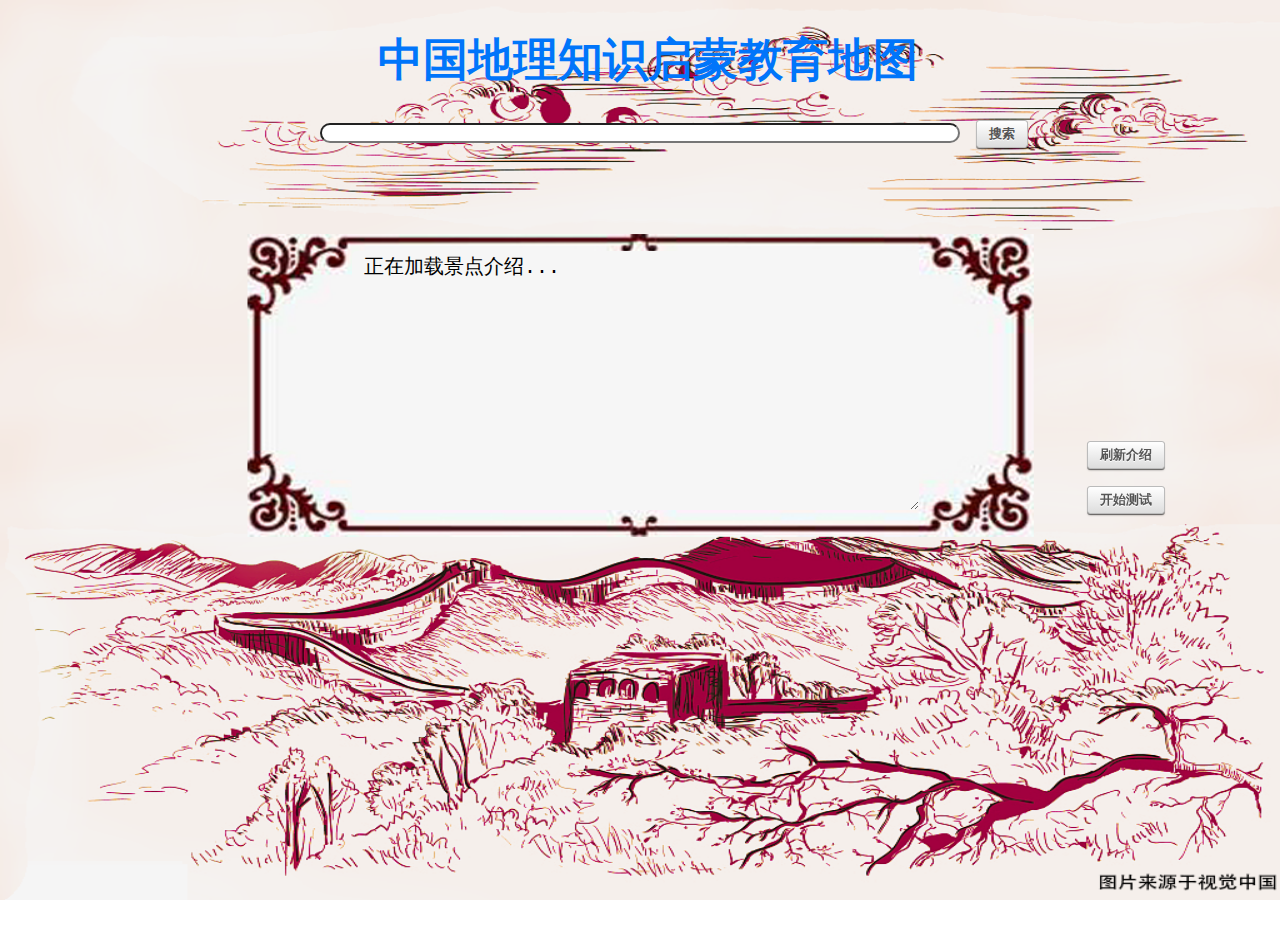
==== index2.html @ aaa3a463 "旅行建议加了错误代码处理" ====
<!doctype html>
<html>
<head>
<meta charset="utf-8">
<title>展示页面</title>
<link href="styles2.css" rel="stylesheet" type="text/css">
</head>
<header>
  <h1 class="title">中国地理知识启蒙教育地图</h1>
  <button type="reset" class="small button reset" id="reset" value="返回">返回</button>
  <input name="search" type="search" class="search_bar" id="search">
  <button name="submit" type="submit" class="small button" id="submit" onClick="Search()" >搜索</button>
</header>
<body class="body">
<textarea class="text" id="textarea"></textarea>
<button class="small button again" id="new_introduce" style="display: block" onClick="NewIntroduce()">刷新介绍</button>
<button class="small button next" id="test" style="display: inline-block" onClick="BeginTest()">开始测试</button>
<button class="small button again" id="again" style="display: none" onClick="BeginTest()">再测一次</button>
<button class="small button next" id="answer" style="display: none" onClick="Next()">来个答案</button>
<button class="small button next" id="suggest" style="display: none" onClick="Suggest()">旅行建议</button>
<button class="small button next" id="new_suggest" style="display: none" onClick="Suggest()">刷新建议</button>
<script type="text/javascript" src="eel.js"></script>
<script type="text/javascript">
	window.addEventListener("load", getText, false);
	eel.expose(getJSON);
	var message = '';
	
	function getText()
	{
		Introduce(localStorage.getItem("data"));
		localStorage.removeItem("data");
	}
	
	function getJSON(json)
	{
		message = json;
	}

	//true表示显示，false表示不显示
	function GetButtonDisplay(flag)
	{
		return flag ? "inline-block" : "none";
	}

	function ChangeButtonDisplay(new_introduce_flag, test_flag, again_flag, answer_flag, suggest_flag, new_suggest_flag)
	{
		var new_introduce = document.getElementById('new_introduce');
		new_introduce.style.display = GetButtonDisplay(new_introduce_flag);

		var test = document.getElementById('test');
		test.style.display = GetButtonDisplay(test_flag);

		var again = document.getElementById('again');
		again.style.display = GetButtonDisplay(again_flag);

		var answer = document.getElementById('answer');
		answer.style.display = GetButtonDisplay(answer_flag);

		var suggest = document.getElementById('suggest');
		suggest.style.display = GetButtonDisplay(suggest_flag);

		var new_suggest = document.getElementById('new_suggest');
		new_suggest.style.display = GetButtonDisplay(new_suggest_flag);
	}
	
	function Search()
	{
		var location = document.getElementById('search').value;
		if(location == "")
			alert("输入不能为空")
		else
			Introduce(location);
	}
	
	async function Introduce(location)
	{
		var textarea= document.getElementById("textarea");
		textarea.innerHTML = '正在加载景点介绍...';
		ChangeButtonDisplay(true, true, false, false, false, false);
		await eel.Introduce(location)();
		textarea.innerHTML = message.introduce;
	}

	async function NewIntroduce()
	{
		var textarea= document.getElementById("textarea");
		textarea.innerHTML = '正在加载景点介绍...';
		ChangeButtonDisplay(true, true, false, false, false, false);
		await eel.NewIntroduce()();
		textarea.innerHTML = message.introduce;
	}

	async function BeginTest()
	{
		var textarea = document.getElementById('textarea');
		textarea.innerHTML = '正在加载试题...';
		ChangeButtonDisplay(false, false, false, true, false, false);
		await eel.Cut()();
		textarea.innerHTML = message.cut;
	}

	async function Next()
	{
		var textarea = document.getElementById('textarea');
		await eel.Next()();
		textarea.innerHTML = message.next;
		if(message.finished)
			ChangeButtonDisplay(false, false, true, false, true, false);
	}

	async function Suggest()
	{
		var textarea = document.getElementById('textarea');
		textarea.innerHTML = "正在加载旅行建议...";
		ChangeButtonDisplay(false, false, false, false, false, true);
		message = {"suggest":"", "error":true}
		count = 0;
		while(message.error)
			await eel.Suggest()();
		textarea.innerHTML = message.suggest;
	}

</script>
</body>
</html>
---- styles2.css ----
@charset "utf-8";
footer {
  text-align: center;
  float: none;
  clear: none;
  padding-top: 0px;
}
header {
  clear: both;
  text-align: center;
}
body {
    background-repeat: no-repeat;
    background-position: 100% 0%;
    text-align: left;
    height: 100%;
    width: 100%;
    background-image: url(images/background2.png);
    overflow-x: hidden;
    overflow-y: hidden;
    background-clip: border-box;
    background-size: 100% 100%;
    min-width: 100%;
    min-height: 100%;
    position: relative;
}
.title {
    text-align: center;
    color: #0075FA;
    font-size: 45px;
}
.search_bar {
  padding-bottom: 0px;
  margin-bottom: 1%;
  border-radius: 100px;
  margin-right: 1%;
  width: 50%;
  clear: both;
  text-align: left;
  opacity: 1;
  float: none;
}
.centered {
  margin: 50px auto;
  text-align: center;
}
.button::-moz-focus-inner {
  border: 0;
  padding: 0;
}
.button {
  display: inline-block;
  *display: inline;
  zoom: 1;
  padding: 6px 20px;
  margin: 0;
  cursor: pointer;
  border: 1px solid #bbb;
  overflow: visible;
  font: bold 13px arial, helvetica, sans-serif;
  text-decoration: none;
  white-space: nowrap;
  color: #555;
  background-color: #ddd;
  background-image: -webkit-gradient(linear, left top, left bottom, from(rgba(255, 255, 255, 1)), to(rgba(255, 255, 255, 0)));
  background-image: -webkit-linear-gradient(top, rgba(255, 255, 255, 1), rgba(255, 255, 255, 0));
  background-image: -moz-linear-gradient(top, rgba(255, 255, 255, 1), rgba(255, 255, 255, 0));
  background-image: -ms-linear-gradient(top, rgba(255, 255, 255, 1), rgba(255, 255, 255, 0));
  background-image: -o-linear-gradient(top, rgba(255, 255, 255, 1), rgba(255, 255, 255, 0));
  background-image: linear-gradient(top, rgba(255, 255, 255, 1), rgba(255, 255, 255, 0));
  -webkit-transition: background-color .2s ease-out;
  -moz-transition: background-color .2s ease-out;
  -ms-transition: background-color .2s ease-out;
  -o-transition: background-color .2s ease-out;
  transition: background-color .2s ease-out;
  background-clip: padding-box; /* Fix bleeding */
  -moz-border-radius: 3px;
  -webkit-border-radius: 3px;
  border-radius: 3px;
  -moz-box-shadow: 0 1px 0 rgba(0, 0, 0, .3), 0 2px 2px -1px rgba(0, 0, 0, .5), 0 1px 0 rgba(255, 255, 255, .3) inset;
  -webkit-box-shadow: 0 1px 0 rgba(0, 0, 0, .3), 0 2px 2px -1px rgba(0, 0, 0, .5), 0 1px 0 rgba(255, 255, 255, .3) inset;
  box-shadow: 0 1px 0 rgba(0, 0, 0, .3), 0 2px 2px -1px rgba(0, 0, 0, .5), 0 1px 0 rgba(255, 255, 255, .3) inset;
  text-shadow: 0 1px 0 rgba(255, 255, 255, .9);
  -webkit-touch-callout: none;
  -webkit-user-select: none;
  -khtml-user-select: none;
  -moz-user-select: none;
  -ms-user-select: none;
  user-select: none;
}
.button:hover {
  background-color: #eee;
  color: #555;
}
.button:active {
  background: #e9e9e9;
  //position: relative;
  //top: 1px;
  text-shadow: none;
  -moz-box-shadow: 0 1px 1px rgba(0, 0, 0, .3) inset;
  -webkit-box-shadow: 0 1px 1px rgba(0, 0, 0, .3) inset;
  box-shadow: 0 1px 1px rgba(0, 0, 0, .3) inset;
}
.button[disabled], .button[disabled]:hover, .button[disabled]:active {
  border-color: #eaeaea;
  background: #fafafa;
  cursor: default;
  position: static;
  color: #999;
  /* Usually, !important should be avoided but here it's really needed :) */
  -moz-box-shadow: none !important;
  -webkit-box-shadow: none !important;
  box-shadow: none !important;
  text-shadow: none !important;
}
/* Smaller buttons styles */
.button.small {
  padding: 4px 12px;
}
.reset {
  float: left;
  visibility: hidden;
  border-radius: 100px;
}
.text {
    width: 44%;
    height: 28.3%;
    word-wrap: break-word;
    word-break: normal;
    color: #000000;
    top: 27.9%;
    float: none;
    border-radius: 5px;
    overflow-x: hidden;
    overflow-y: hidden;
    background-repeat: no-repeat;
    background-size: cover;
    background-color: #F6F6F6;
    position: fixed;
    left: 27.5%;
    border-width: 0px;
    font-size: 20px;
    margin-top: auto;
    margin-bottom: auto;
    text-align: left;
    text-indent: 10px;
}
html, body{
    height: 100%;
    text-align: center;
    margin-right: 0px;
}
.next{
    position: fixed;
    top: 54%;
    right: 9%;
}
.again{
    right: 9%;
    top: 49%;
    position: fixed;
}
.next:active{
	position: fixed;
    top: 54%;
    right: 9%;
}
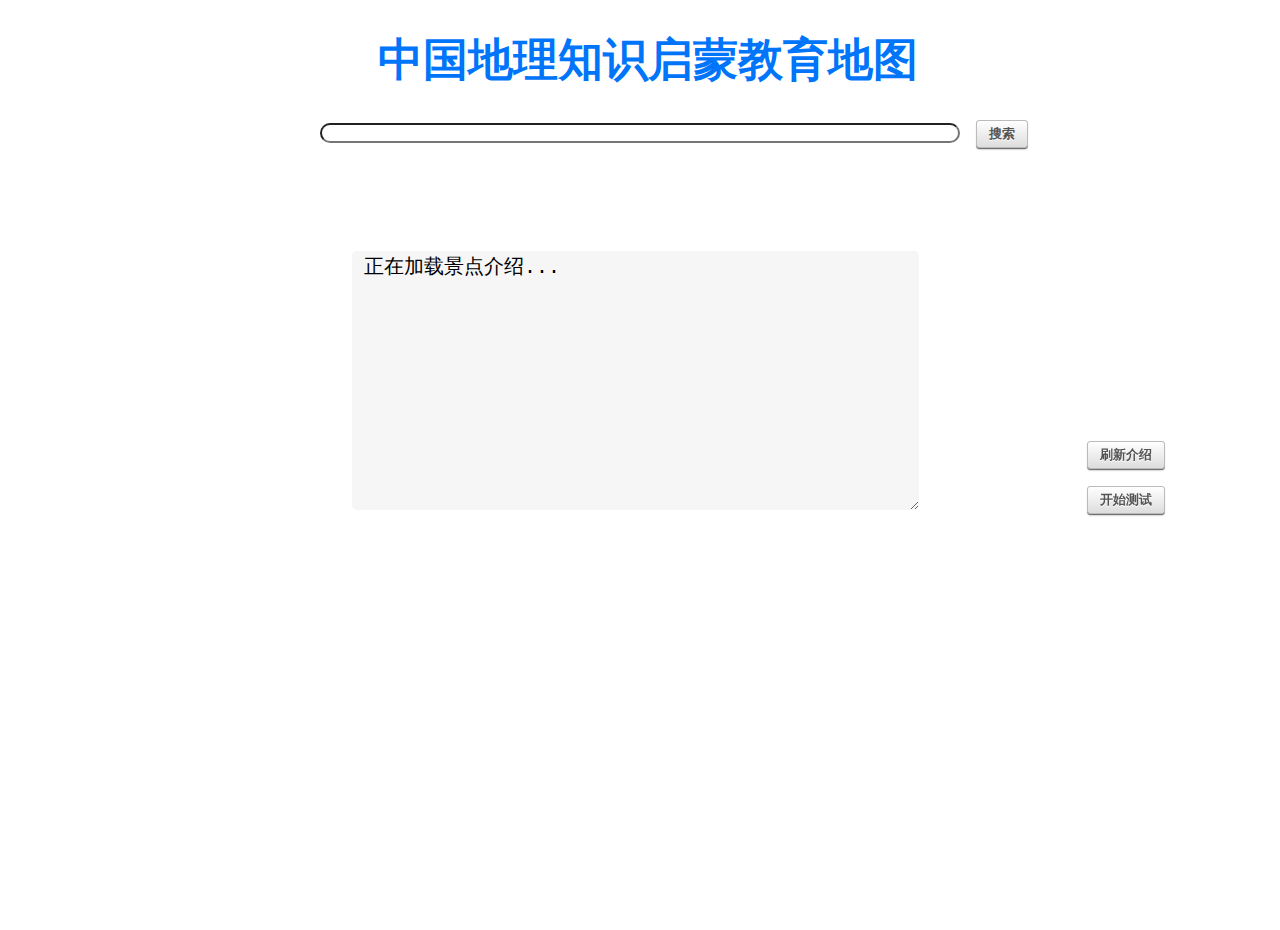
==== commit e970e227: "亲朋好友，父老乡亲，我滴任务完成啦" ====
--- a/index2.html
+++ b/index2.html
@@ -19,21 +19,54 @@
 <button class="small button next" id="answer" style="display: none" onClick="Next()">来个答案</button>
 <button class="small button next" id="suggest" style="display: none" onClick="Suggest()">旅行建议</button>
 <button class="small button next" id="new_suggest" style="display: none" onClick="Suggest()">刷新建议</button>
-<script type="text/javascript" src="eel.js"></script>
 <script type="text/javascript">
-	window.addEventListener("load", getText, false);
-	eel.expose(getJSON);
-	var message = '';
-	
-	function getText()
+	window.addEventListener("load", Init, false);
+	url = '180.76.120.243:8080';
+
+	function Init()
 	{
-		Introduce(localStorage.getItem("data"));
-		localStorage.removeItem("data");
+		var location = localStorage.getItem("location")
+
+		var XHR = [
+			function(){return new XMLHttpRequest()},
+			function(){return new ActiveXObject("Msxml2.XMLHTTP")},
+			function(){return new ActiveXObject("Msxml3.XMLHTTP")},
+			function(){return new ActiveXObject("Microsoft.XMLHTTP")}
+		];
+
+		for(var i = 0; i < XHR.length; i++)
+		{
+			try
+			{
+				xhr = XHR[i]();
+			}
+			catch(e)
+			{
+				continue;
+			}
+			break;
+		}
+
+		Introduce(location);
 	}
-	
-	function getJSON(json)
+
+	function Save(key, value)
 	{
-		message = json;
+		if(localStorage.getItem(key) != null)
+			localStorage.removeItem(key);
+		localStorage.setItem(key, value);
+	}
+
+	async function POST(data, fCallBack)
+	{
+		xhr.onreadystatechange = function(){
+			if(xhr.readyState === 4)
+				if(xhr.status == 200)
+					fCallBack(JSON.parse(xhr.responseText))
+		};
+		xhr.open("POST", url, true);
+		xhr.setRequestHeader ('Content-type', 'application/x-www-form-urlencoded');
+		xhr.send(JSON.stringify(data));
 	}
 
 	//true表示显示，false表示不显示
@@ -72,52 +105,83 @@
 			Introduce(location);
 	}
 	
-	async function Introduce(location)
+	function Introduce(location)
 	{
 		var textarea= document.getElementById("textarea");
 		textarea.innerHTML = '正在加载景点介绍...';
 		ChangeButtonDisplay(true, true, false, false, false, false);
-		await eel.Introduce(location)();
-		textarea.innerHTML = message.introduce;
+		Save('location', location);
+		var data = {'method':'Introduce', 'args':{'location':location}};
+		POST(data, IntroduceCallBack);
 	}
 
-	async function NewIntroduce()
+	function IntroduceCallBack(introduce)
 	{
 		var textarea= document.getElementById("textarea");
-		textarea.innerHTML = '正在加载景点介绍...';
-		ChangeButtonDisplay(true, true, false, false, false, false);
-		await eel.NewIntroduce()();
-		textarea.innerHTML = message.introduce;
+		Save('introduce', introduce.introduce);
+		textarea.innerHTML = introduce.introduce;
 	}
 
-	async function BeginTest()
+	function NewIntroduce()
+	{
+		Introduce(localStorage.getItem('location'));
+	}
+
+	function BeginTest()
 	{
 		var textarea = document.getElementById('textarea');
 		textarea.innerHTML = '正在加载试题...';
 		ChangeButtonDisplay(false, false, false, true, false, false);
-		await eel.Cut()();
-		textarea.innerHTML = message.cut;
+		var introduce = localStorage.getItem('introduce');
+		var data = {'method':'BeginTest', 'args':{'introduce':introduce}};
+		POST(data, BeginTestCallBack);
 	}
 
-	async function Next()
+	function BeginTestCallBack(test)
 	{
-		var textarea = document.getElementById('textarea');
-		await eel.Next()();
-		textarea.innerHTML = message.next;
-		if(message.finished)
+		var textarea= document.getElementById("textarea");
+		Save('counter', 0);
+		Save('test', test.test);
+		Save('loc', test.loc);
+		textarea.innerHTML = test.test;
+	}
+
+	function Next()
+	{
+		var introduce = localStorage.getItem('introduce');
+		var counter = localStorage.getItem('counter');
+		var test = localStorage.getItem('test');
+		var loc = localStorage.getItem('loc');
+		var data = {'method':'Next', 'args':{'introduce':introduce, 'counter':counter, 'test':test, 'loc':loc}};
+		POST(data, NextCallBack);
+	}
+
+	function NextCallBack(next)
+	{
+		var textarea= document.getElementById("textarea");
+		Save('counter', next.counter);
+		textarea.innerHTML = next.test
+		if(next.finished)
 			ChangeButtonDisplay(false, false, true, false, true, false);
 	}
 
-	async function Suggest()
+	function Suggest()
 	{
 		var textarea = document.getElementById('textarea');
 		textarea.innerHTML = "正在加载旅行建议...";
 		ChangeButtonDisplay(false, false, false, false, false, true);
-		message = {"suggest":"", "error":true}
-		count = 0;
-		while(message.error)
-			await eel.Suggest()();
-		textarea.innerHTML = message.suggest;
+		var location = localStorage.getItem('location');
+		var data = {'method':'Suggest', 'args':{'location':location}};
+		POST(data, SuggestCallBack);
+	}
+
+	function SuggestCallBack(suggest)
+	{
+		var textarea = document.getElementById('textarea');
+		if(suggest.error)
+			textarea.innerHTML = '旅行建议加载失败，请点击右下方按钮刷新。';
+		else
+			textarea.innerHTML = suggest.suggest;
 	}
 
 </script>
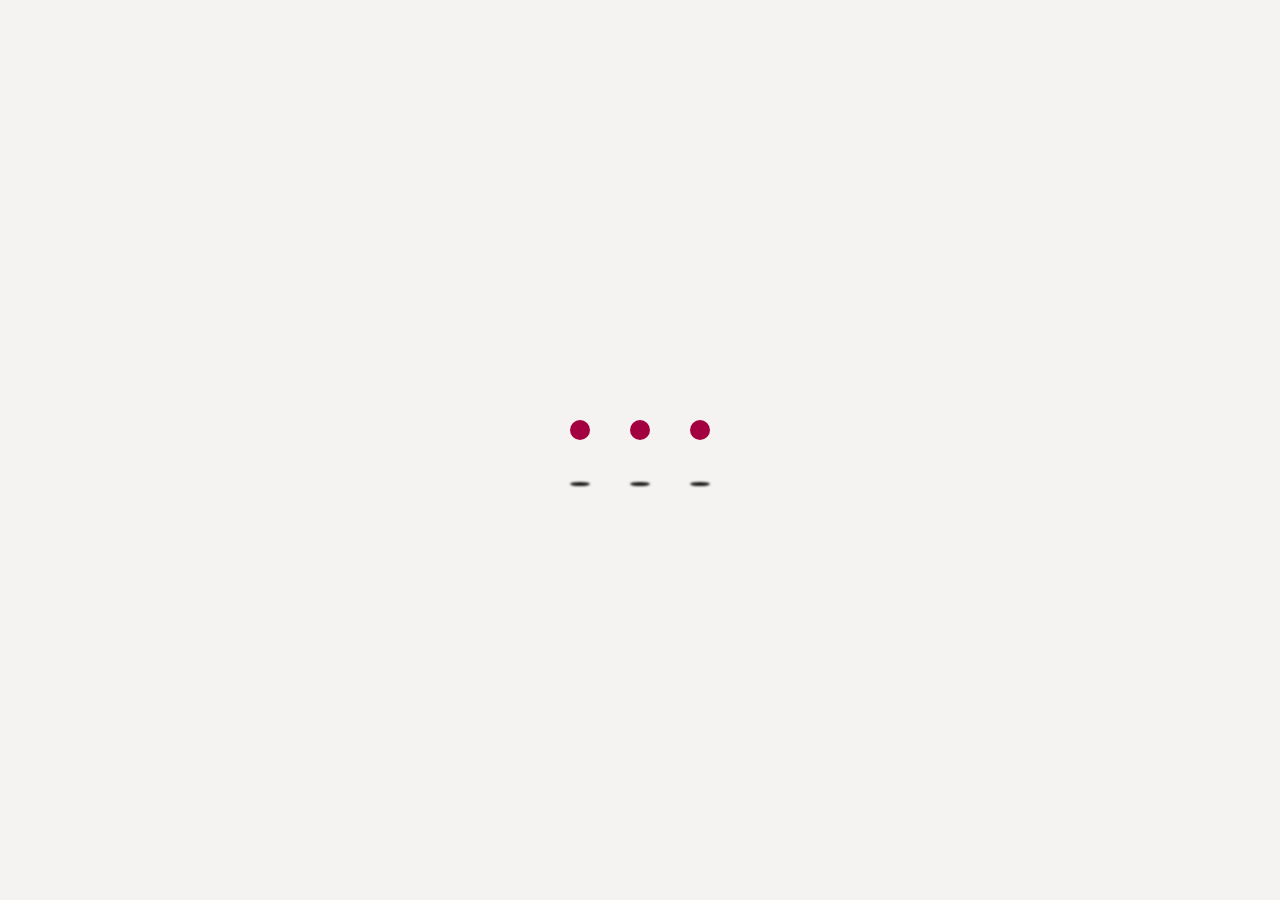
==== commit f085e01b: "添加了加载动画" ====
--- a/index2.html
+++ b/index2.html
@@ -1,189 +1,137 @@
 <!doctype html>
 <html>
+<div class="loading" id="'loading">
+	<div class="wrapper">
+		<div class="circle"></div>
+    	<div class="circle"></div>
+    	<div class="circle"></div>
+    	<div class="shadow"></div>
+    	<div class="shadow"></div>
+    	<div class="shadow"></div>
+	</div>
+</div>
+
 <head>
-<meta charset="utf-8">
-<title>展示页面</title>
-<link href="styles2.css" rel="stylesheet" type="text/css">
+	<meta charset="utf-8">
+	<title>展示页面</title>
+	<link href="styles2.css" rel="stylesheet" type="text/css">
 </head>
 <header>
-  <h1 class="title">中国地理知识启蒙教育地图</h1>
-  <button type="reset" class="small button reset" id="reset" value="返回">返回</button>
-  <input name="search" type="search" class="search_bar" id="search">
-  <button name="submit" type="submit" class="small button" id="submit" onClick="Search()" >搜索</button>
+	<h1 class="title">中国地理知识启蒙教育地图</h1>
+	<button type="reset" class="small button reset" id="reset" value="返回">返回</button>
+	<input name="search" type="search" class="search_bar" id="search">
+	<button name="submit" type="submit" class="small button" id="submit" onClick="Search()">搜索</button>
 </header>
+
 <body class="body">
-<textarea class="text" id="textarea"></textarea>
-<button class="small button again" id="new_introduce" style="display: block" onClick="NewIntroduce()">刷新介绍</button>
-<button class="small button next" id="test" style="display: inline-block" onClick="BeginTest()">开始测试</button>
-<button class="small button again" id="again" style="display: none" onClick="BeginTest()">再测一次</button>
-<button class="small button next" id="answer" style="display: none" onClick="Next()">来个答案</button>
-<button class="small button next" id="suggest" style="display: none" onClick="Suggest()">旅行建议</button>
-<button class="small button next" id="new_suggest" style="display: none" onClick="Suggest()">刷新建议</button>
-<script type="text/javascript">
-	window.addEventListener("load", Init, false);
-	url = '180.76.120.243:8080';
+	<div class="textarea_background" id="textarea_background"></div>
+	<textarea class="text" id="textarea"></textarea>
+	<button class="small button again" id="new_introduce" style="display: block" onClick="NewIntroduce()">刷新介绍</button>
+	<button class="small button next" id="test" style="display: inline-block" onClick="BeginTest()">开始测试</button>
+	<button class="small button again" id="again" style="display: none" onClick="BeginTest()">再测一次</button>
+	<button class="small button next" id="answer" style="display: none" onClick="Next()">来个答案</button>
+	<button class="small button next" id="suggest" style="display: none" onClick="Suggest()">旅行建议</button>
+	<button class="small button next" id="new_suggest" style="display: none" onClick="Suggest()">刷新建议</button>
+	<script type="text/javascript" src="eel.js"></script>
+	<script type="text/javascript" src="jquery.js"></script>
+	<script type="text/javascript">
+		window.addEventListener("load", getText, false);
+		eel.expose(getJSON);
+		var message = '';
 
-	function Init()
-	{
-		var location = localStorage.getItem("location")
-
-		var XHR = [
-			function(){return new XMLHttpRequest()},
-			function(){return new ActiveXObject("Msxml2.XMLHTTP")},
-			function(){return new ActiveXObject("Msxml3.XMLHTTP")},
-			function(){return new ActiveXObject("Microsoft.XMLHTTP")}
-		];
-
-		for(var i = 0; i < XHR.length; i++)
-		{
-			try
-			{
-				xhr = XHR[i]();
-			}
-			catch(e)
-			{
-				continue;
-			}
-			break;
+		function getText() {
+			var local = localStorage.getItem("data");
+			localStorage.removeItem("data");
+			Text2Image(local);
+			/* Introduce(local); */
 		}
 
-		Introduce(location);
-	}
+		function getJSON(json) {
+			message = json;
+		}
 
-	function Save(key, value)
-	{
-		if(localStorage.getItem(key) != null)
-			localStorage.removeItem(key);
-		localStorage.setItem(key, value);
-	}
+		//true表示显示，false表示不显示
+		function GetButtonDisplay(flag) {
+			return flag ? "inline-block" : "none";
+		}
 
-	async function POST(data, fCallBack)
-	{
-		xhr.onreadystatechange = function(){
-			if(xhr.readyState === 4)
-				if(xhr.status == 200)
-					fCallBack(JSON.parse(xhr.responseText))
-		};
-		xhr.open("POST", url, true);
-		xhr.setRequestHeader ('Content-type', 'application/x-www-form-urlencoded');
-		xhr.send(JSON.stringify(data));
-	}
+		function ChangeButtonDisplay(new_introduce_flag, test_flag, again_flag, answer_flag, suggest_flag, new_suggest_flag) {
+			var new_introduce = document.getElementById('new_introduce');
+			new_introduce.style.display = GetButtonDisplay(new_introduce_flag);
 
-	//true表示显示，false表示不显示
-	function GetButtonDisplay(flag)
-	{
-		return flag ? "inline-block" : "none";
-	}
+			var test = document.getElementById('test');
+			test.style.display = GetButtonDisplay(test_flag);
 
-	function ChangeButtonDisplay(new_introduce_flag, test_flag, again_flag, answer_flag, suggest_flag, new_suggest_flag)
-	{
-		var new_introduce = document.getElementById('new_introduce');
-		new_introduce.style.display = GetButtonDisplay(new_introduce_flag);
+			var again = document.getElementById('again');
+			again.style.display = GetButtonDisplay(again_flag);
 
-		var test = document.getElementById('test');
-		test.style.display = GetButtonDisplay(test_flag);
+			var answer = document.getElementById('answer');
+			answer.style.display = GetButtonDisplay(answer_flag);
 
-		var again = document.getElementById('again');
-		again.style.display = GetButtonDisplay(again_flag);
+			var suggest = document.getElementById('suggest');
+			suggest.style.display = GetButtonDisplay(suggest_flag);
 
-		var answer = document.getElementById('answer');
-		answer.style.display = GetButtonDisplay(answer_flag);
+			var new_suggest = document.getElementById('new_suggest');
+			new_suggest.style.display = GetButtonDisplay(new_suggest_flag);
+		}
 
-		var suggest = document.getElementById('suggest');
-		suggest.style.display = GetButtonDisplay(suggest_flag);
+		function Search() {
+			var location = document.getElementById('search').value;
+			if (location == "")
+				alert("输入不能为空")
+			else
+				Introduce(location);
+		}
 
-		var new_suggest = document.getElementById('new_suggest');
-		new_suggest.style.display = GetButtonDisplay(new_suggest_flag);
-	}
-	
-	function Search()
-	{
-		var location = document.getElementById('search').value;
-		if(location == "")
-			alert("输入不能为空")
-		else
-			Introduce(location);
-	}
-	
-	function Introduce(location)
-	{
-		var textarea= document.getElementById("textarea");
-		textarea.innerHTML = '正在加载景点介绍...';
-		ChangeButtonDisplay(true, true, false, false, false, false);
-		Save('location', location);
-		var data = {'method':'Introduce', 'args':{'location':location}};
-		POST(data, IntroduceCallBack);
-	}
+		async function Introduce(location) {
+			var textarea = document.getElementById("textarea");
+			textarea.innerHTML = '正在加载景点介绍...';
+			ChangeButtonDisplay(true, true, false, false, false, false);
+			await eel.Introduce(location)();
+			textarea.innerHTML = message.introduce;
+		}
 
-	function IntroduceCallBack(introduce)
-	{
-		var textarea= document.getElementById("textarea");
-		Save('introduce', introduce.introduce);
-		textarea.innerHTML = introduce.introduce;
-	}
+		async function NewIntroduce() {
+			var textarea = document.getElementById("textarea");
+			textarea.innerHTML = '正在加载景点介绍...';
+			ChangeButtonDisplay(true, true, false, false, false, false);
+			await eel.NewIntroduce()();
+			textarea.innerHTML = message.introduce;
+		}
 
-	function NewIntroduce()
-	{
-		Introduce(localStorage.getItem('location'));
-	}
+		async function BeginTest() {
+			var textarea = document.getElementById('textarea');
+			textarea.innerHTML = '正在加载试题...';
+			ChangeButtonDisplay(false, false, false, true, false, false);
+			await eel.Cut()();
+			textarea.innerHTML = message.cut;
+		}
 
-	function BeginTest()
-	{
-		var textarea = document.getElementById('textarea');
-		textarea.innerHTML = '正在加载试题...';
-		ChangeButtonDisplay(false, false, false, true, false, false);
-		var introduce = localStorage.getItem('introduce');
-		var data = {'method':'BeginTest', 'args':{'introduce':introduce}};
-		POST(data, BeginTestCallBack);
-	}
+		async function Next() {
+			var textarea = document.getElementById('textarea');
+			await eel.Next()();
+			textarea.innerHTML = message.next;
+			if (message.finished)
+				ChangeButtonDisplay(false, false, true, false, true, false);
+		}
 
-	function BeginTestCallBack(test)
-	{
-		var textarea= document.getElementById("textarea");
-		Save('counter', 0);
-		Save('test', test.test);
-		Save('loc', test.loc);
-		textarea.innerHTML = test.test;
-	}
+		async function Suggest() {
+			var textarea = document.getElementById('textarea');
+			textarea.innerHTML = "正在加载旅行建议...";
+			ChangeButtonDisplay(false, false, false, false, false, true);
+			message = { "suggest": "", "error": true }
+			count = 0;
+			while (message.error)
+				await eel.Suggest()();
+			textarea.innerHTML = message.suggest;
+		}
 
-	function Next()
-	{
-		var introduce = localStorage.getItem('introduce');
-		var counter = localStorage.getItem('counter');
-		var test = localStorage.getItem('test');
-		var loc = localStorage.getItem('loc');
-		var data = {'method':'Next', 'args':{'introduce':introduce, 'counter':counter, 'test':test, 'loc':loc}};
-		POST(data, NextCallBack);
-	}
+		async function Text2Image(location) {
+			await eel.Text2Image(location)();
+			$(".loading").hide();
+		}
 
-	function NextCallBack(next)
-	{
-		var textarea= document.getElementById("textarea");
-		Save('counter', next.counter);
-		textarea.innerHTML = next.test
-		if(next.finished)
-			ChangeButtonDisplay(false, false, true, false, true, false);
-	}
+	</script>
+</body>
 
-	function Suggest()
-	{
-		var textarea = document.getElementById('textarea');
-		textarea.innerHTML = "正在加载旅行建议...";
-		ChangeButtonDisplay(false, false, false, false, false, true);
-		var location = localStorage.getItem('location');
-		var data = {'method':'Suggest', 'args':{'location':location}};
-		POST(data, SuggestCallBack);
-	}
-
-	function SuggestCallBack(suggest)
-	{
-		var textarea = document.getElementById('textarea');
-		if(suggest.error)
-			textarea.innerHTML = '旅行建议加载失败，请点击右下方按钮刷新。';
-		else
-			textarea.innerHTML = suggest.suggest;
-	}
-
-</script>
-</body>
 </html>--- a/styles2.css
+++ b/styles2.css
@@ -1,34 +1,45 @@
 @charset "utf-8";
+
+* {
+  margin: 0;
+  padding: 0;
+}
+
 footer {
   text-align: center;
   float: none;
   clear: none;
   padding-top: 0px;
 }
+
 header {
   clear: both;
   text-align: center;
 }
+
 body {
-    background-repeat: no-repeat;
-    background-position: 100% 0%;
-    text-align: left;
-    height: 100%;
-    width: 100%;
-    background-image: url(images/background2.png);
-    overflow-x: hidden;
-    overflow-y: hidden;
-    background-clip: border-box;
-    background-size: 100% 100%;
-    min-width: 100%;
-    min-height: 100%;
-    position: relative;
-}
+  background-repeat: no-repeat;
+  background-position: 100% 0%;
+  text-align: left;
+  height: 100%;
+  width: 100%;
+  background-image: url(images/background.png);
+  /* background-image: url(images/background2.png); */
+  overflow-x: hidden;
+  overflow-y: hidden;
+  background-clip: border-box;
+  background-size: 100% 100%;
+  min-width: 100%;
+  min-height: 100%;
+  position: relative;
+}
+
 .title {
-    text-align: center;
-    color: #0075FA;
-    font-size: 45px;
-}
+  text-align: center;
+  color: #0075FA;
+  font-size: 45px;
+}
+
 .search_bar {
   padding-bottom: 0px;
   margin-bottom: 1%;
@@ -40,14 +51,17 @@
   opacity: 1;
   float: none;
 }
+
 .centered {
   margin: 50px auto;
   text-align: center;
 }
+
 .button::-moz-focus-inner {
   border: 0;
   padding: 0;
 }
+
 .button {
   display: inline-block;
   *display: inline;
@@ -73,7 +87,8 @@
   -ms-transition: background-color .2s ease-out;
   -o-transition: background-color .2s ease-out;
   transition: background-color .2s ease-out;
-  background-clip: padding-box; /* Fix bleeding */
+  background-clip: padding-box;
+  /* Fix bleeding */
   -moz-border-radius: 3px;
   -webkit-border-radius: 3px;
   border-radius: 3px;
@@ -88,10 +103,12 @@
   -ms-user-select: none;
   user-select: none;
 }
+
 .button:hover {
   background-color: #eee;
   color: #555;
 }
+
 .button:active {
   background: #e9e9e9;
   //position: relative;
@@ -101,7 +118,10 @@
   -webkit-box-shadow: 0 1px 1px rgba(0, 0, 0, .3) inset;
   box-shadow: 0 1px 1px rgba(0, 0, 0, .3) inset;
 }
-.button[disabled], .button[disabled]:hover, .button[disabled]:active {
+
+.button[disabled],
+.button[disabled]:hover,
+.button[disabled]:active {
   border-color: #eaeaea;
   background: #fafafa;
   cursor: default;
@@ -113,55 +133,174 @@
   box-shadow: none !important;
   text-shadow: none !important;
 }
+
 /* Smaller buttons styles */
 .button.small {
   padding: 4px 12px;
 }
+
 .reset {
   float: left;
   visibility: hidden;
   border-radius: 100px;
 }
+
+.textarea_background {
+  background-repeat: no-repeat;
+  background-image: url(images/textarea_background.jpg);
+  background-size: 100% 100%;
+  float: none;
+  width: 60%;
+  height: 34.5%;
+  top: 25.3%;
+  left: 19.8%;
+  margin-top: auto;
+  margin-bottom: auto;
+  overflow-x: hidden;
+  overflow-y: hidden;
+  position: fixed;
+}
+
 .text {
-    width: 44%;
-    height: 28.3%;
-    word-wrap: break-word;
-    word-break: normal;
-    color: #000000;
-    top: 27.9%;
-    float: none;
-    border-radius: 5px;
-    overflow-x: hidden;
-    overflow-y: hidden;
-    background-repeat: no-repeat;
-    background-size: cover;
-    background-color: #F6F6F6;
-    position: fixed;
-    left: 27.5%;
-    border-width: 0px;
-    font-size: 20px;
-    margin-top: auto;
-    margin-bottom: auto;
-    text-align: left;
-    text-indent: 10px;
-}
-html, body{
-    height: 100%;
-    text-align: center;
-    margin-right: 0px;
-}
-.next{
-    position: fixed;
-    top: 54%;
-    right: 9%;
-}
-.again{
-    right: 9%;
-    top: 49%;
-    position: fixed;
-}
-.next:active{
-	position: fixed;
-    top: 54%;
-    right: 9%;
-}
+  width: 44%;
+  height: 28.3%;
+  word-wrap: break-word;
+  word-break: normal;
+  color: #000000;
+  top: 27.9%;
+  float: none;
+  border-radius: 5px;
+  overflow-x: hidden;
+  overflow-y: hidden;
+  background-repeat: no-repeat;
+  background-size: cover;
+  background-color: #F6F6F6;
+  position: fixed;
+  left: 27.5%;
+  border-width: 0px;
+  font-size: 20px;
+  margin-top: auto;
+  margin-bottom: auto;
+  text-align: left;
+  text-indent: 10px;
+}
+
+.loading {
+  width: 100%;
+  height: 100%;
+  top: 0%;
+  left: 0%;
+  background: #f5f3f1;
+  float: none;
+  position: fixed;
+  z-index: 9999;
+}
+.wrapper {
+  width: 200px;
+  height: 60px;
+  position: absolute;
+  top: 0;
+  bottom: 0;
+  left: 0;
+  right: 0;
+  margin: auto;
+}
+.circle {
+  width: 20px;
+  height: 20px;
+  position: absolute;
+  border-radius: 50%;
+  background-color: #a2003f;
+  left: 15%;
+  transform-origin: 50%;
+  animation: circle7124 .5s alternate infinite ease;
+}
+@keyframes circle7124 {
+  0% {
+    top: 60px;
+    height: 5px;
+    border-radius: 50px 50px 25px 25px;
+    transform: scaleX(1.7);
+  }
+
+  40% {
+    height: 20px;
+    border-radius: 50%;
+    transform: scaleX(1);
+  }
+
+  100% {
+    top: 0%;
+  }
+}
+.circle:nth-child(2) {
+  left: 45%;
+  animation-delay: .2s;
+}
+.circle:nth-child(3) {
+  left: auto;
+  right: 15%;
+  animation-delay: .3s;
+}
+.shadow {
+  width: 20px;
+  height: 4px;
+  border-radius: 50%;
+  background-color: rgba(0,0,0,0.9);
+  position: absolute;
+  top: 62px;
+  transform-origin: 50%;
+  z-index: -1;
+  left: 15%;
+  filter: blur(1px);
+  animation: shadow046 .5s alternate infinite ease;
+}
+@keyframes shadow046 {
+  0% {
+    transform: scaleX(1.5);
+  }
+
+  40% {
+    transform: scaleX(1);
+    opacity: .7;
+  }
+
+  100% {
+    transform: scaleX(.2);
+    opacity: .4;
+  }
+}
+.shadow:nth-child(4) {
+  left: 45%;
+  animation-delay: .2s
+}
+.shadow:nth-child(5) {
+  left: auto;
+  right: 15%;
+  animation-delay: .3s;
+}
+
+html,
+body {
+  height: 100%;
+  text-align: center;
+  margin-right: 0px;
+}
+
+.next {
+  position: fixed;
+  top: 54%;
+  right: 9%;
+}
+
+.again {
+  right: 9%;
+  top: 49%;
+  position: fixed;
+}
+
+.next:active {
+  position: fixed;
+  top: 54%;
+  right: 9%;
+}